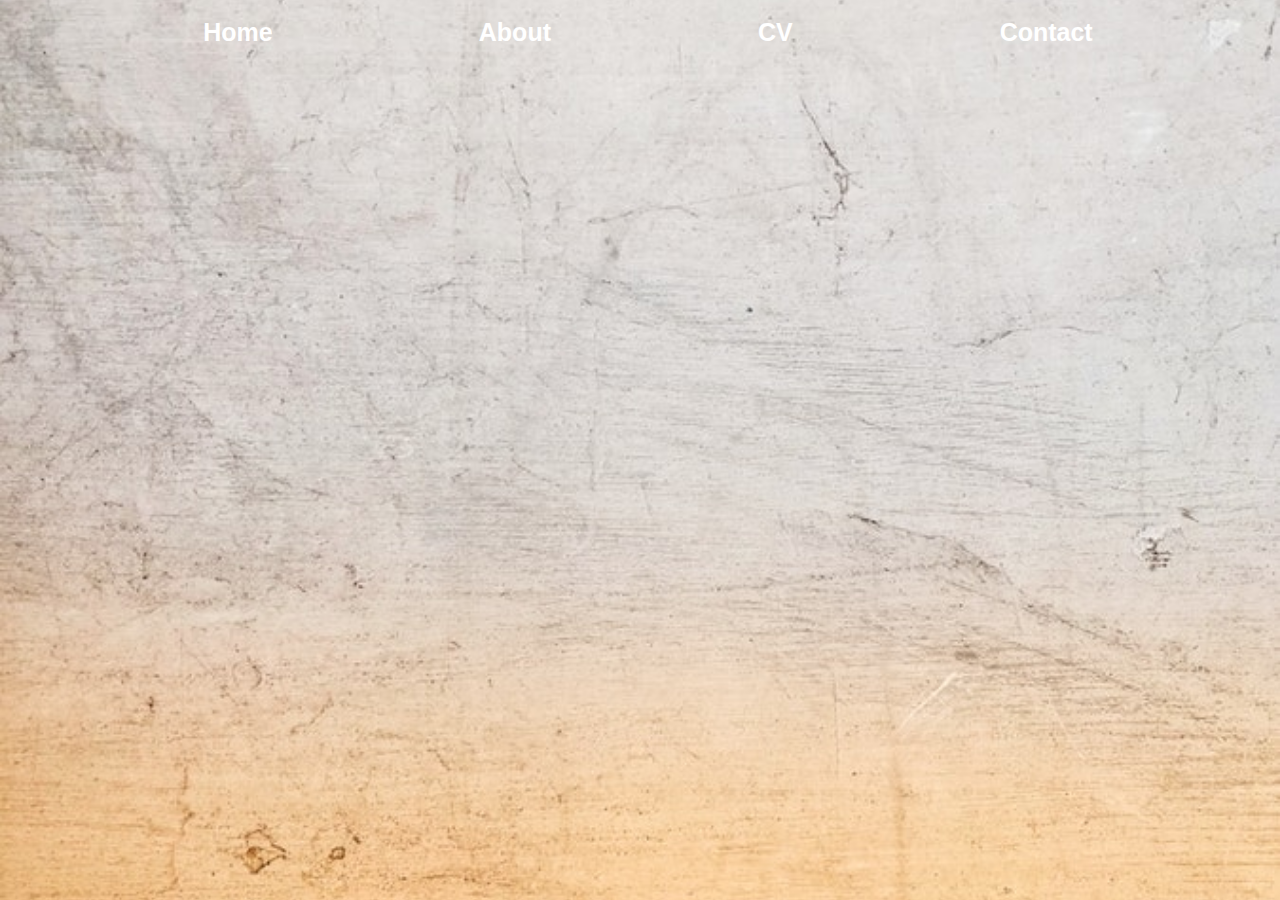
==== about.html @ 23822a93 "Update about.html" ====
<html>
<head>
  <link rel="stylesheet" type="text/css" href="css/master.css">
  <link rel="stylesheet" href="https://use.fontawesome.com/releases/v5.1.0/css/all.css" 
        integrity="sha384-lKuwvrZot6UHsBSfcMvOkWwlCMgc0TaWr+30HWe3a4ltaBwTZhyTEggF5tJv8tbt" crossorigin="anonymous">
  <title>Brandi Patrice Smith</title>
  <link rel="shortcut icon" href="main.jpg" />
</head>
  
  <body>
    <div class="nav_bar">
    <a href="index.html">Home</a>
    <a href="about.html">About</a>
    <a href="CV.html">CV</a>
    <a href="contact.html">Contact</a>
  </body>
</html>
---- css/master.css ----
html {
  background: url(../background.jpg) no-repeat center center fixed; 
  -webkit-background-size: cover;
  -moz-background-size: cover;
  -o-background-size: cover;
  background-size: cover;
  font-family: "Georgia", sans-serif;
}

.prof-box {
    width: 1200px;
    height: 800px;
    background: rgba(0,0,0,0.2);
    padding: 40px;
    color: white;
    margin: 0 auto;
    margin-top: 40px;
    text-align: center;
}  
.prof-pic{
    border-radius: 10%;
    width: 200px;
    height: 250px;;
}

h1 {
     color: aliceblue;
    font-weight: 100;
    letter-spacing: 5;
}

h5 {
    letter-spacing: 2;
  font-weight: bolder;
  font-size: larger;
}

.social-icons {
  font-size: 30px;
  color: white;
}

p {
  font-size: larger;
}

.nav_bar {
    margin: 0 auto;
    width: 1200;
    padding: 10px 40px 10px 40px;
    /*border: 1px rgba(0,0,0,0.2);*/
    /* background: #000000; */
    color: white;
    text-align: center;
    font-size: 25px;
    font-weight: bold;
    word-spacing: 200
}

.nav_bar a{
color: #ffffff;
  text-decoration: none;
}

.nav_bar a:hover {
  color: #000000;
  text-decoration: underline; 
}

.footer {
  text-align: center;
  
}

/* Three image containers (use 25% for four, and 50% for two, etc) */
.column {
  float: left;
  width: 33.33%;
  }

/* Clear floats after image containers */
.row::after {
  content: "";
  clear: both;
  display: table;
}

.cv-page {
  text-align: left;
  font-size: 15px;
}
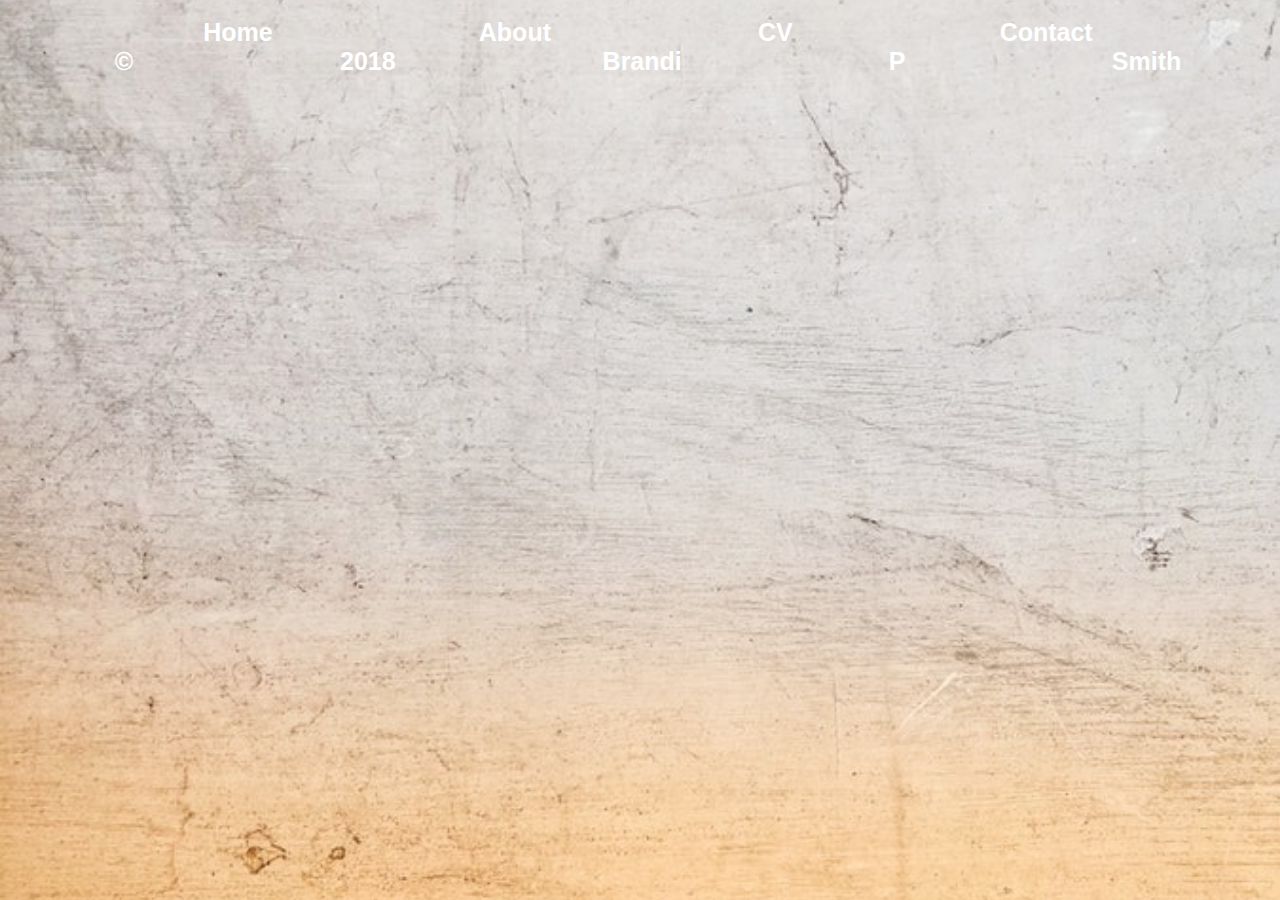
==== commit 6fd8f36c: "Update about.html" ====
--- a/about.html
+++ b/about.html
@@ -14,4 +14,15 @@
     <a href="CV.html">CV</a>
     <a href="contact.html">Contact</a>
   </body>
+    
+    <div class="footer">
+    &copy; 2018 Brandi P Smith
+      
+    <div class="social-icons">
+      <a href="https://twitter.com/BrandiPSmith92" target="_blank"> <i class="fab fa-twitter"></i></i> </a>
+      <a href="https://www.linkedin.com/in/brandi-patrice-smith-ms-a7b9375b/" target="_blank"> <i class="fab fa-linkedin-in"></i></a>
+      <a href="https://github.com/brandis2" target="_blank"><i class="fab fa-github"></i></a>
+      <a href="https://stackoverflow.com/users/3724588/brilliantb" target="_blank"><i class="fab fa-stack-overflow"></i> </a>
+  </div>
+  </div>
 </html>
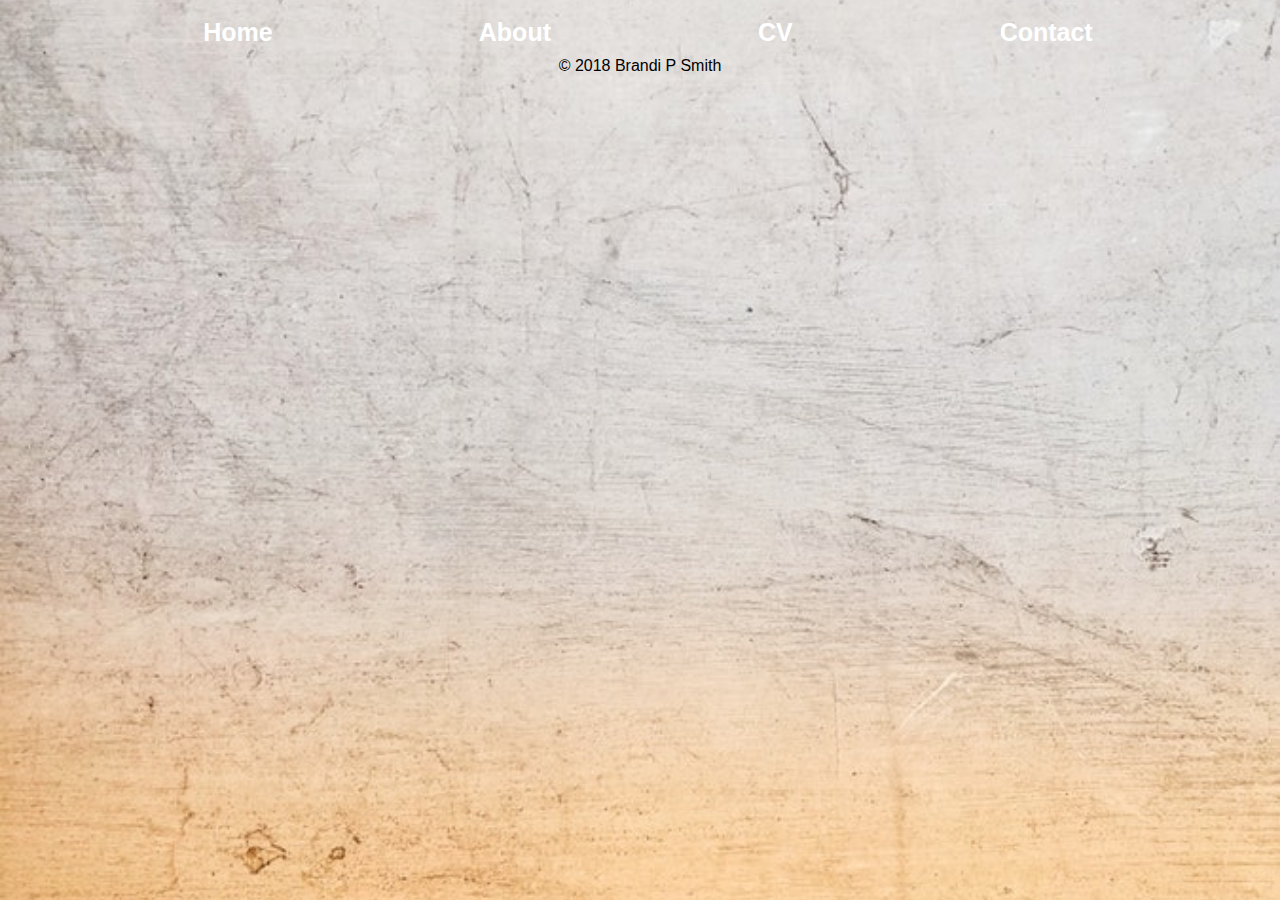
==== commit 7c8b48c9: "Update about.html" ====
--- a/about.html
+++ b/about.html
@@ -13,6 +13,7 @@
     <a href="about.html">About</a>
     <a href="CV.html">CV</a>
     <a href="contact.html">Contact</a>
+    </div>
   </body>
     
     <div class="footer">
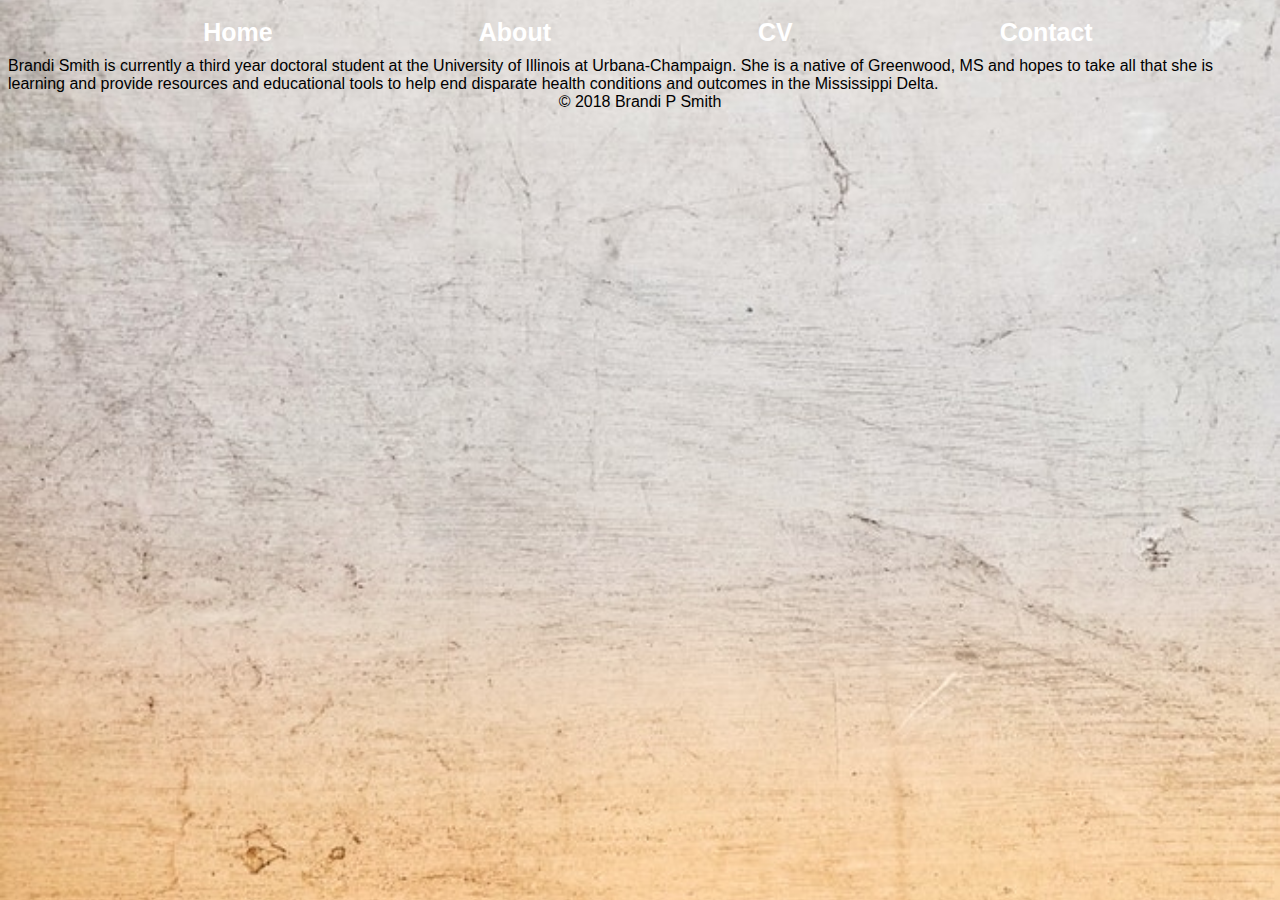
==== commit e6d37472: "please add more about soon" ====
--- a/about.html
+++ b/about.html
@@ -15,6 +15,12 @@
     <a href="contact.html">Contact</a>
     </div>
   </body>
+  
+  <div>
+    Brandi Smith is currently a third year doctoral student at the University of Illinois at Urbana-Champaign. She is a native
+    of Greenwood, MS and hopes to take all that she is learning and provide resources and educational tools to help end disparate health
+    conditions and outcomes in the Mississippi Delta. 
+  </div>
     
     <div class="footer">
     &copy; 2018 Brandi P Smith
--- a/css/master.css
+++ b/css/master.css
@@ -9,7 +9,7 @@
 
 .prof-box {
     width: 1200px;
-    height: 800px;
+    height: 740px;
     background: rgba(0,0,0,0.2);
     padding: 40px;
     color: white;
@@ -19,14 +19,15 @@
 }  
 .prof-pic{
     border-radius: 10%;
-    width: 200px;
-    height: 250px;;
+    width: 225px;
+    height: 275px;
 }
 
 h1 {
      color: aliceblue;
     font-weight: 100;
     letter-spacing: 5;
+  text-align: center;
 }
 
 h5 {
@@ -88,4 +89,16 @@
 .cv-page {
   text-align: left;
   font-size: 15px;
+  padding: 40px;
 }
+
+.news{
+     width: 1200px;
+    height: 1000px;
+    background: rgba(0,0,0,0.2);
+    padding: 40px;
+    color: white;
+    margin: 0 auto;
+    margin-top: 40px;
+    text-align: center; 
+}
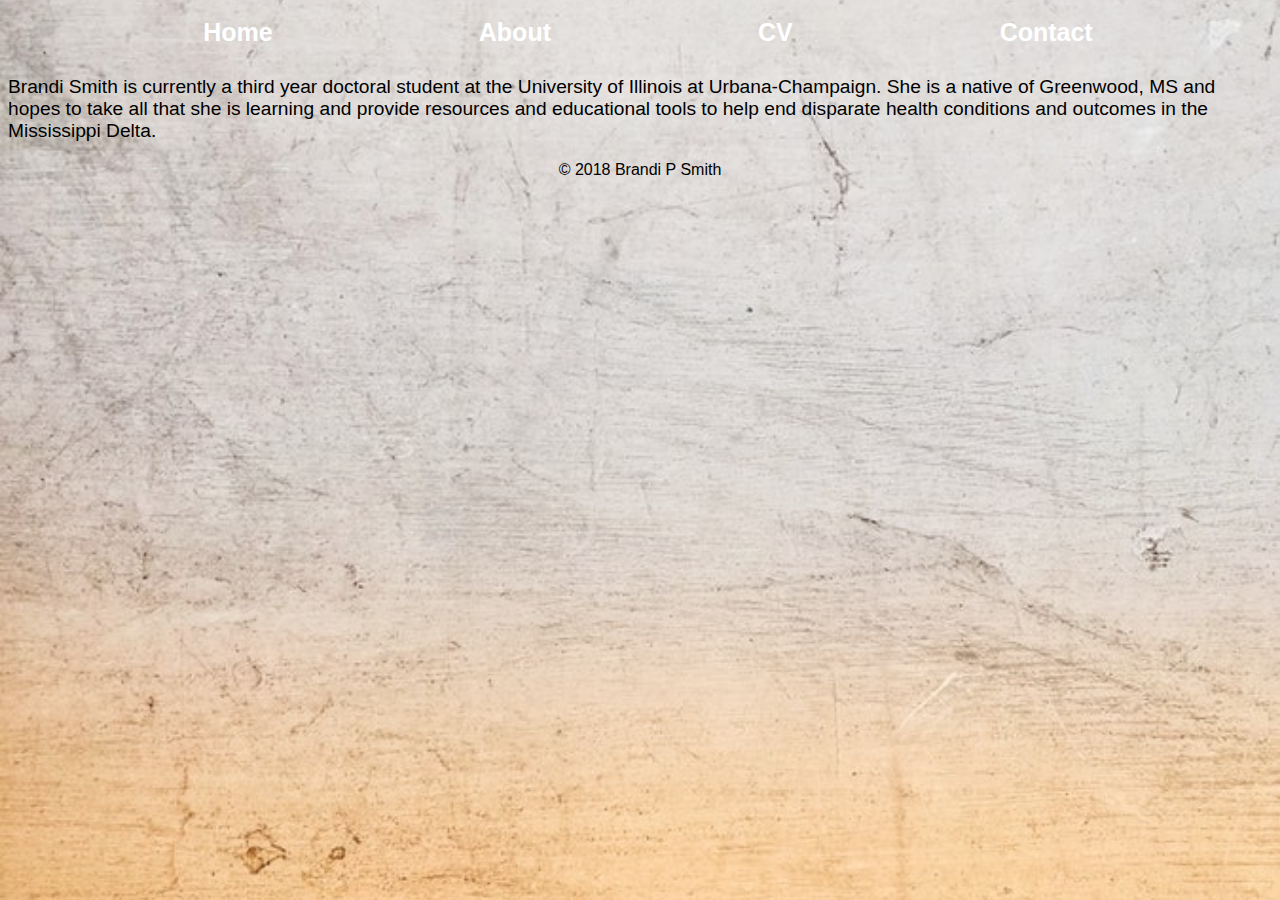
==== commit 0a5a58f6: "added paragraph tags to text" ====
--- a/about.html
+++ b/about.html
@@ -17,9 +17,11 @@
   </body>
   
   <div>
+    <p>
     Brandi Smith is currently a third year doctoral student at the University of Illinois at Urbana-Champaign. She is a native
     of Greenwood, MS and hopes to take all that she is learning and provide resources and educational tools to help end disparate health
     conditions and outcomes in the Mississippi Delta. 
+    </p>
   </div>
     
     <div class="footer">
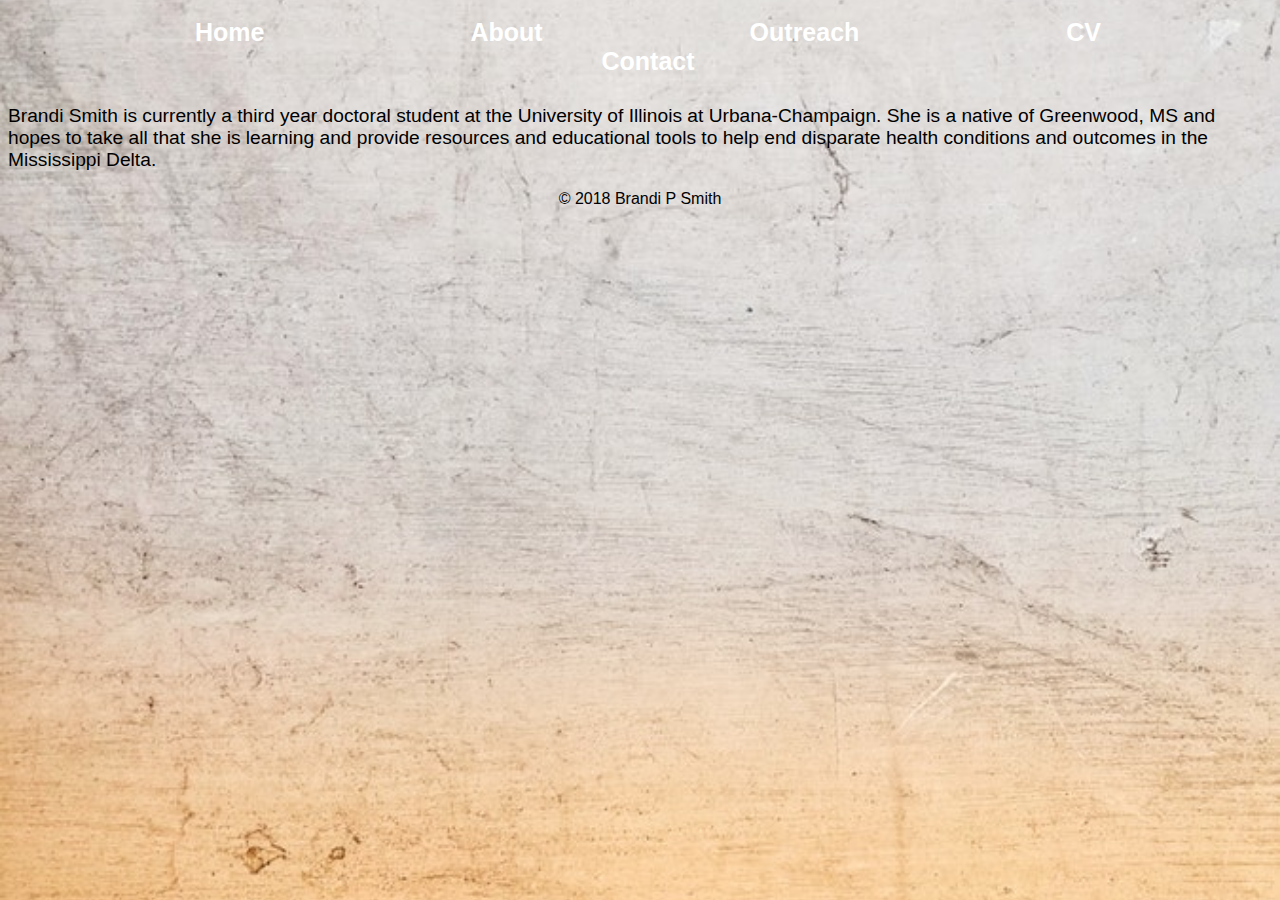
==== commit 4a702a33: "added outreach to body" ====
--- a/about.html
+++ b/about.html
@@ -11,6 +11,7 @@
     <div class="nav_bar">
     <a href="index.html">Home</a>
     <a href="about.html">About</a>
+      <a href="outreach.html">Outreach</a>
     <a href="CV.html">CV</a>
     <a href="contact.html">Contact</a>
     </div>
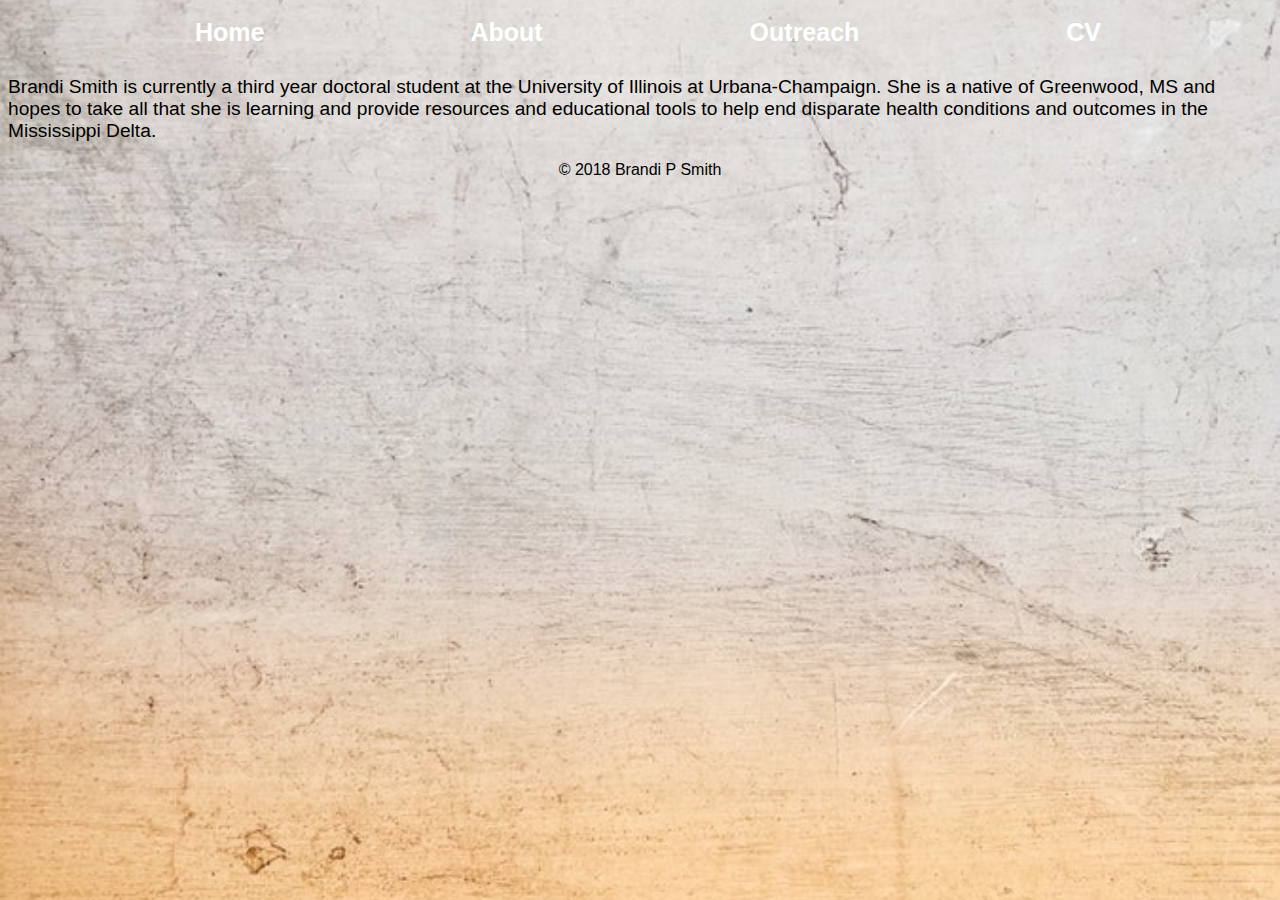
==== commit 5edc06b1: "change body spacing" ====
--- a/about.html
+++ b/about.html
@@ -13,11 +13,11 @@
     <a href="about.html">About</a>
       <a href="outreach.html">Outreach</a>
     <a href="CV.html">CV</a>
-    <a href="contact.html">Contact</a>
+    <!--<a href="contact.html">Contact</a> -->
     </div>
   </body>
   
-  <div>
+  <div class="contact">
     <p>
     Brandi Smith is currently a third year doctoral student at the University of Illinois at Urbana-Champaign. She is a native
     of Greenwood, MS and hopes to take all that she is learning and provide resources and educational tools to help end disparate health
